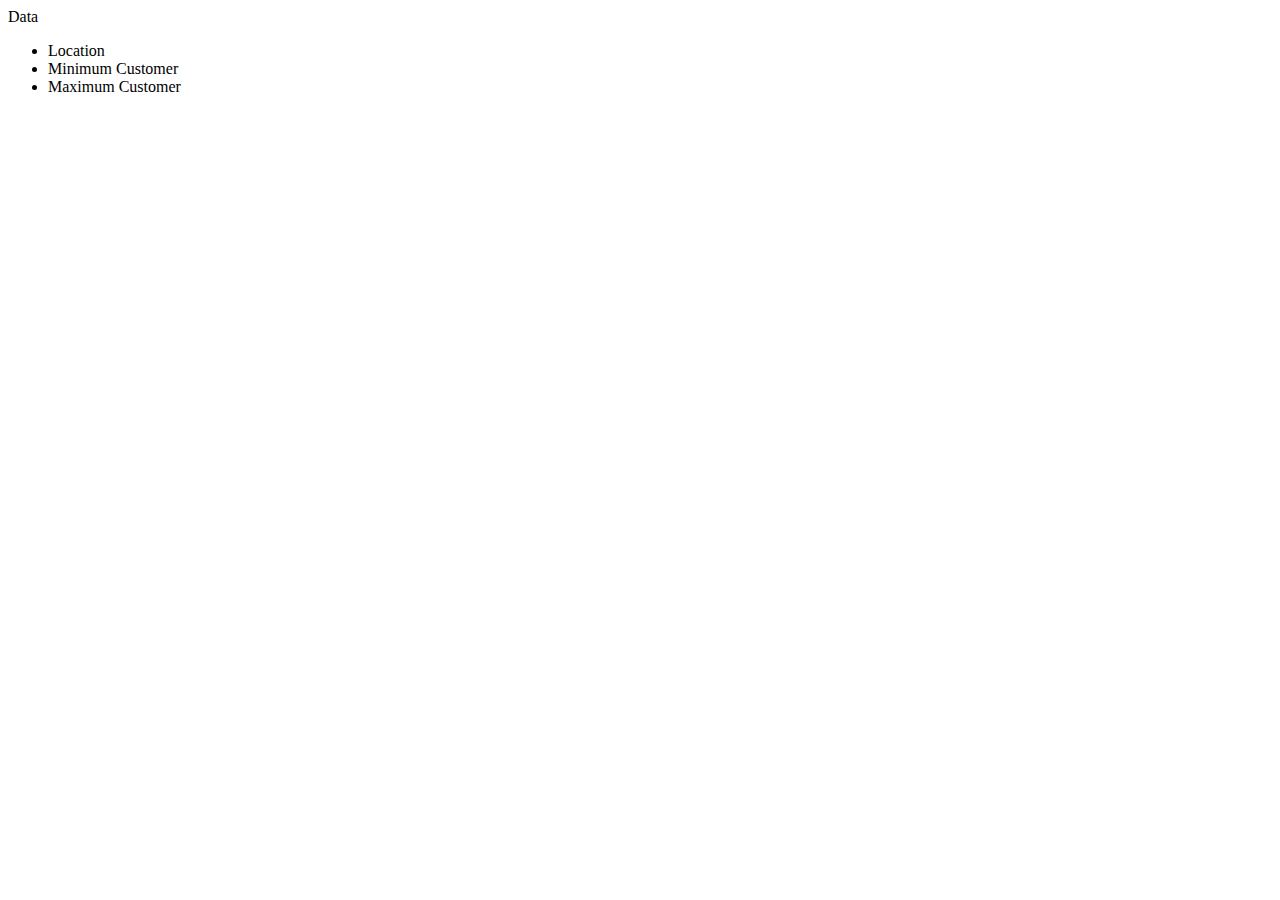
==== index.html @ 88e7e695 "1" ====
<!DOCTYPE html>
<html lang="en">
<head>
    <meta charset="UTF-8">
    <meta name="viewport" content="width=device-width, initial-scale=1.0">
    <title>Salmon Cookies Homepage</title>
</head>
<body>
   <div>Data</div>
    <nav>
        <ul>
            <li>Location</li>
            <li>Minimum Customer</li>
            <li>Maximum Customer</li>
        </ul>
    </nav>
</body>
</html>
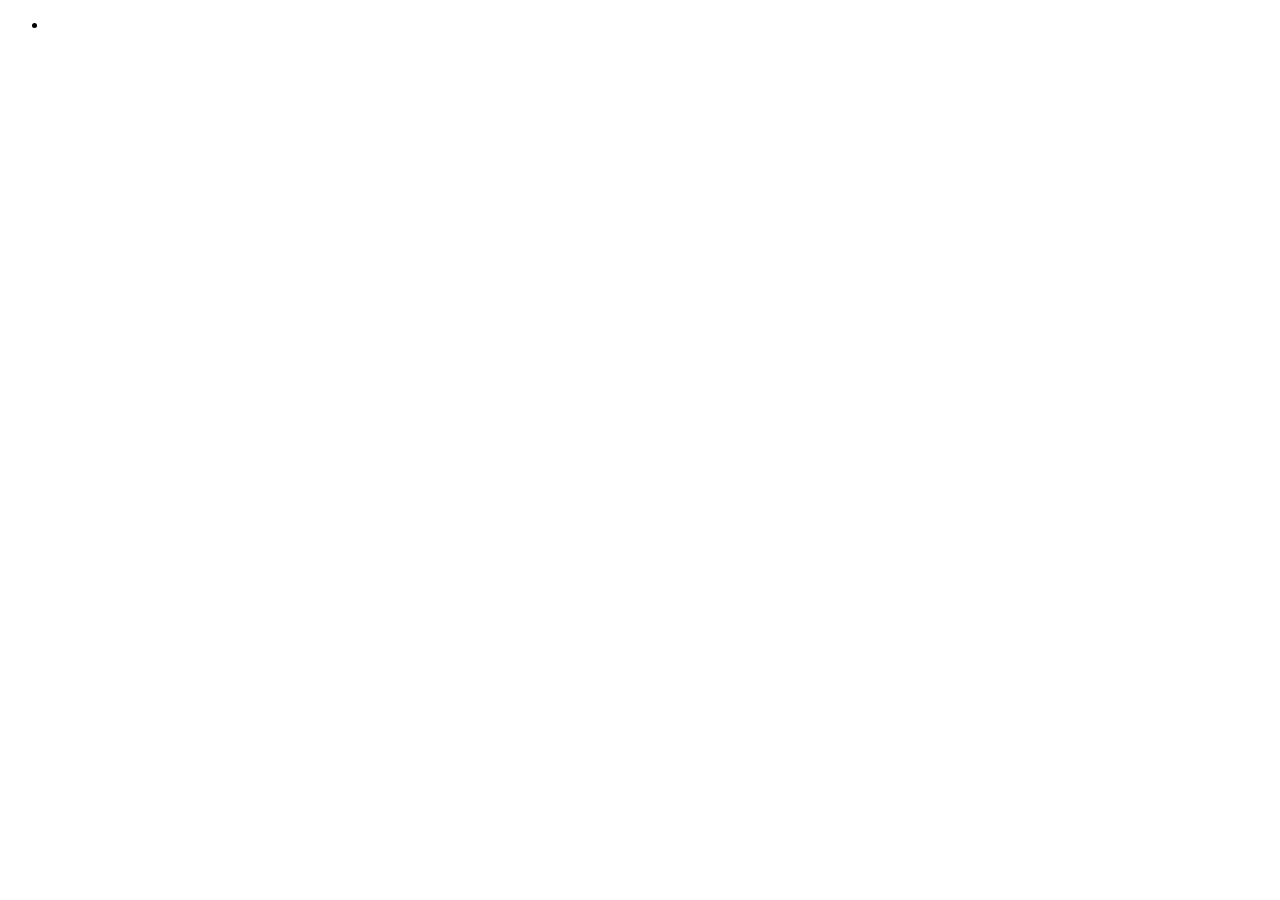
==== commit db2c4ca2: "lab06finished" ====
--- a/index.html
+++ b/index.html
@@ -1,18 +1,23 @@
 <!DOCTYPE html>
 <html lang="en">
+
 <head>
     <meta charset="UTF-8">
     <meta name="viewport" content="width=device-width, initial-scale=1.0">
-    <title>Salmon Cookies Homepage</title>
+    <title>Document</title>
 </head>
+
 <body>
-   <div>Data</div>
-    <nav>
-        <ul>
-            <li>Location</li>
-            <li>Minimum Customer</li>
-            <li>Maximum Customer</li>
-        </ul>
-    </nav>
+    <header>
+        <nav>
+            <ul>
+                <li>
+                    <a href="index.html"></a>
+                    <a href="sales.html"></a>
+                </li>
+            </ul>
+        </nav>
+    </header>
 </body>
+
 </html>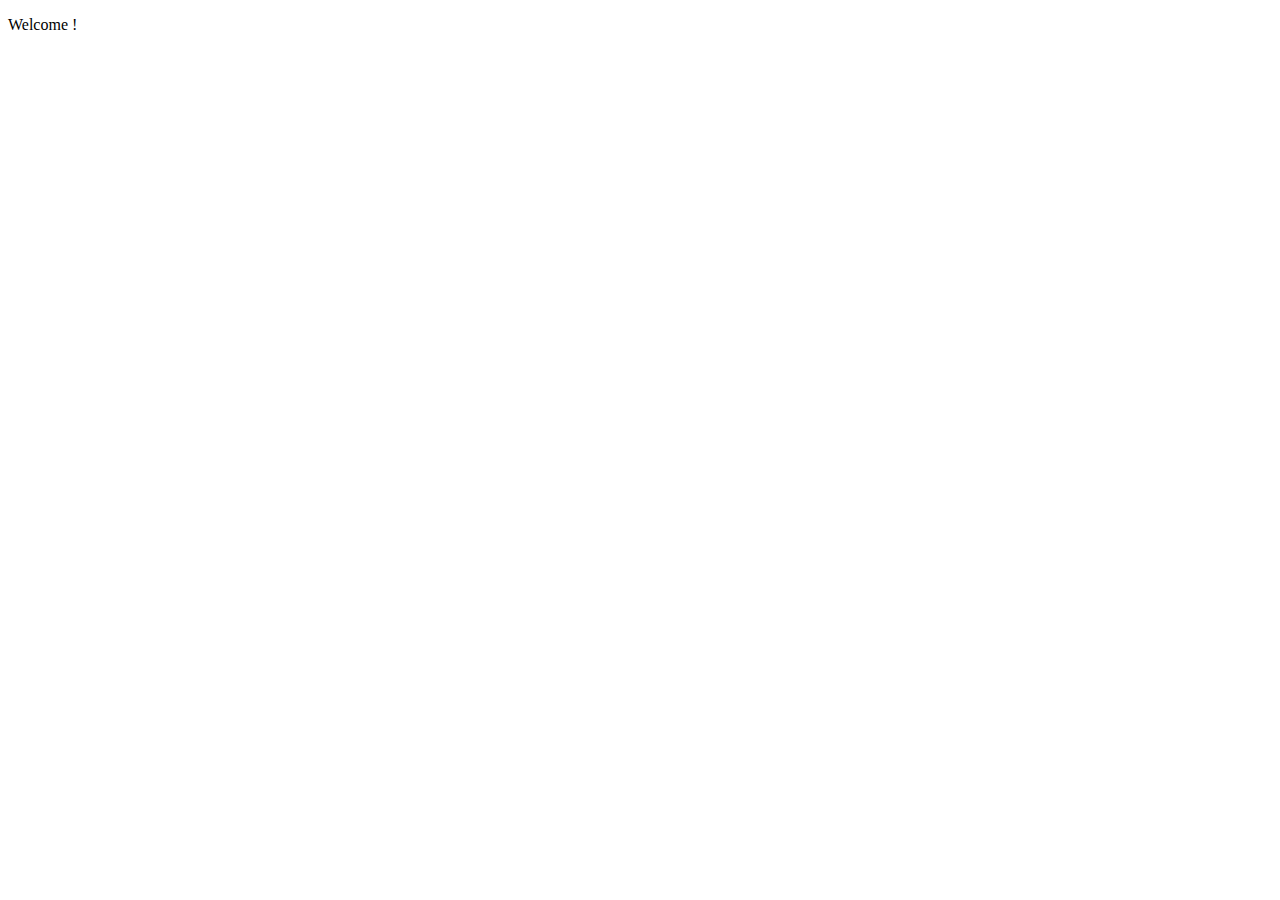
==== commit a9433618: "final" ====
--- a/index.html
+++ b/index.html
@@ -1,23 +1,11 @@
 <!DOCTYPE html>
 <html lang="en">
-
 <head>
     <meta charset="UTF-8">
     <meta name="viewport" content="width=device-width, initial-scale=1.0">
     <title>Document</title>
 </head>
-
 <body>
-    <header>
-        <nav>
-            <ul>
-                <li>
-                    <a href="index.html"></a>
-                    <a href="sales.html"></a>
-                </li>
-            </ul>
-        </nav>
-    </header>
+    <p>Welcome !</p>
 </body>
-
 </html>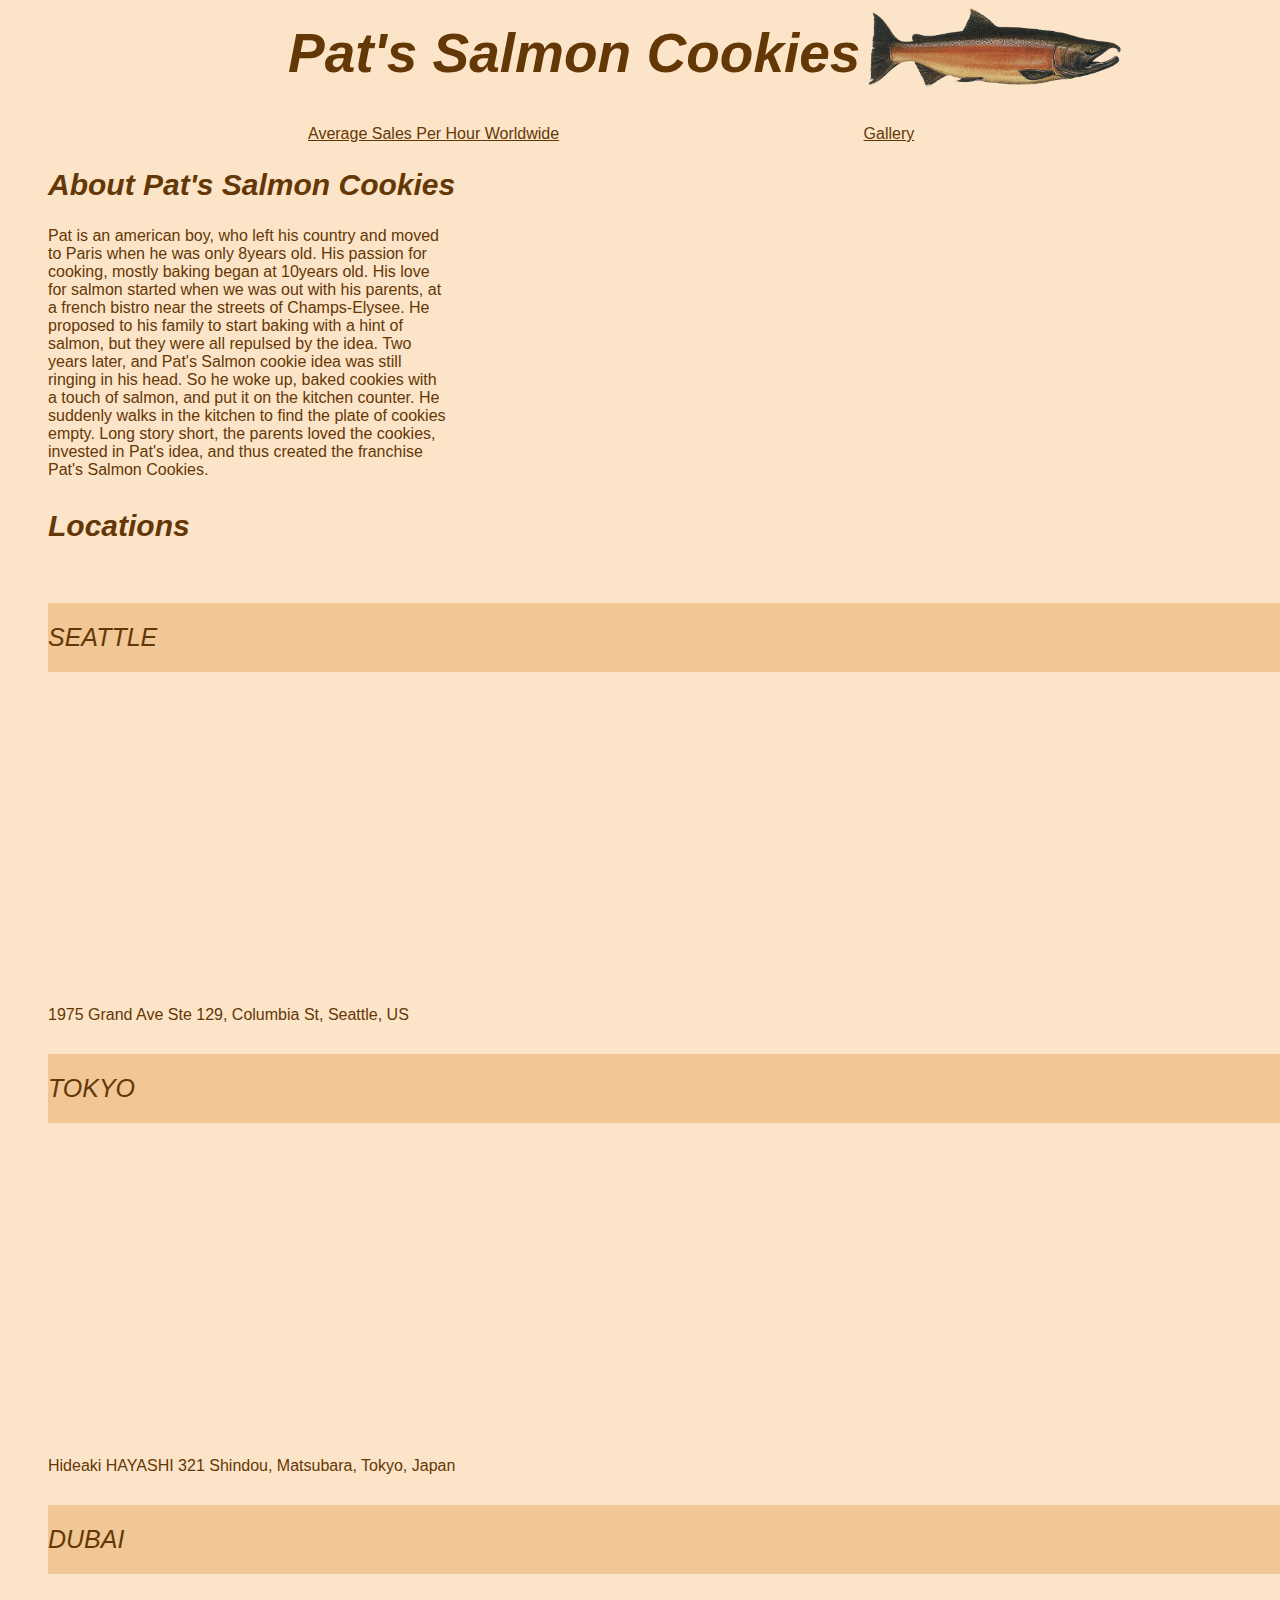
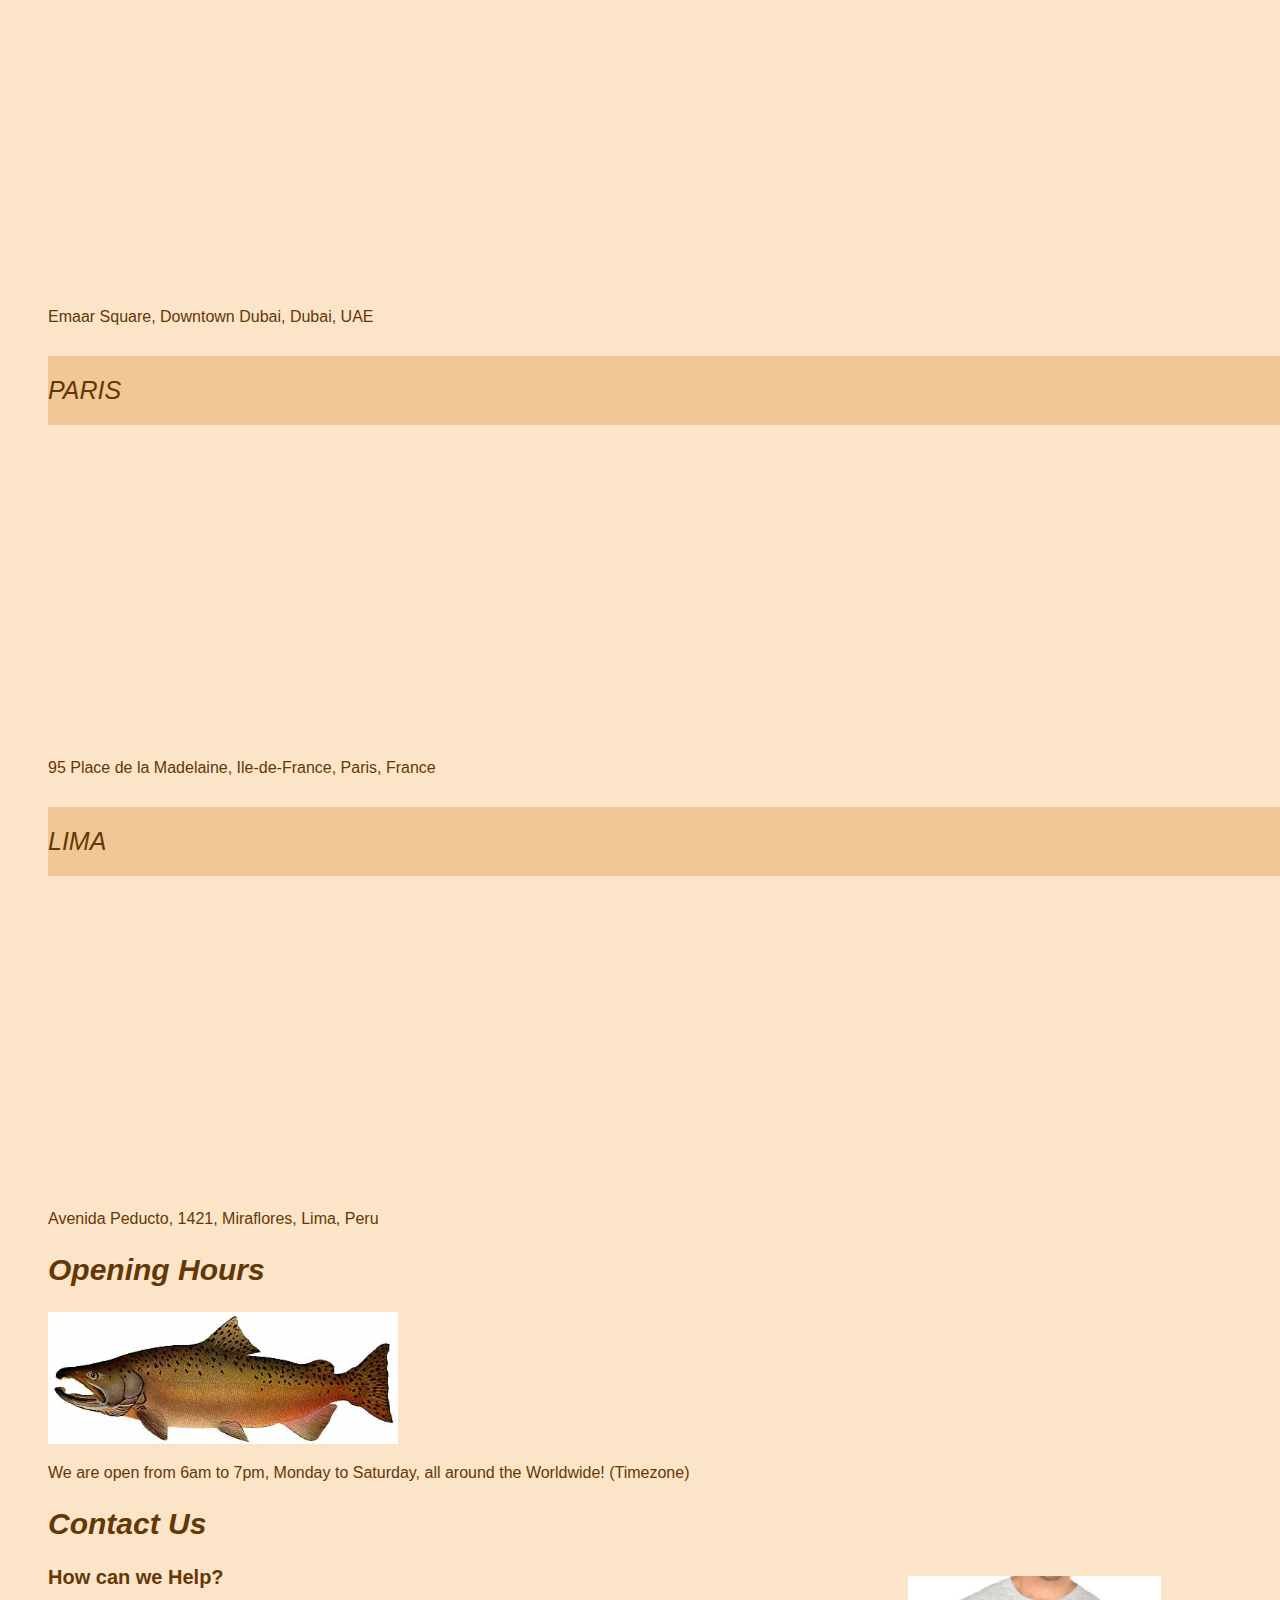
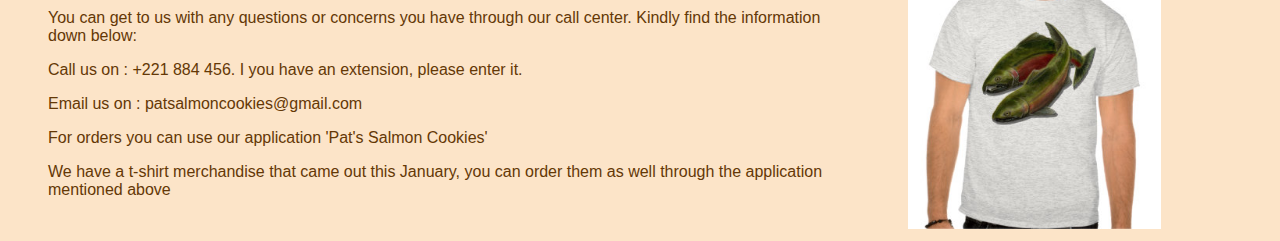
==== commit 3de3e121: "lab08done" ====
--- a/index.html
+++ b/index.html
@@ -1,11 +1,87 @@
 <!DOCTYPE html>
 <html lang="en">
+
 <head>
     <meta charset="UTF-8">
     <meta name="viewport" content="width=device-width, initial-scale=1.0">
-    <title>Document</title>
+    <title>Pat's homepage</title>
+    <link rel="reset" href="css/reset.css">
+    <link rel="stylesheet" href="css/style.css">
 </head>
+
 <body>
-    <p>Welcome !</p>
+    <header>
+        <img id="logo" src="img/salmon.png">
+        <h1>Pat's Salmon Cookies</h1>
+        <link rel="" href="index.html"></a>
+        <a href="sales.html">Average Sales Per Hour Worldwide</a>
+        <a href="gallery.html">Gallery</a>
+    </header>
+    <h2>About Pat's Salmon Cookies</h2>
+
+    <div id="intro">Pat is an american boy, who left his country and moved to Paris when he was only 8years old. His
+        passion for cooking, mostly baking began at 10years old. His love for salmon started when we was out with
+        his parents, at a french bistro near the streets of Champs-Elysee. He proposed to his family to start baking
+        with a hint of salmon, but they were all repulsed by the idea. Two years later, and Pat's Salmon cookie idea
+        was still ringing in his head. So he woke up, baked cookies with a touch of salmon, and put it on the
+        kitchen counter. He suddenly walks in the kitchen to find the plate of cookies empty. Long story short, the
+        parents loved the
+        cookies, invested in Pat's idea, and thus created the franchise Pat's Salmon Cookies.<a href="gallery.html"></a></p></div>
+
+
+
+    <h3>Locations</h3>
+
+        <div>
+            <ul>
+                <li id="city1">SEATTLE</li>
+                <div class="map" style="width: 40%"><iframe width="100%" height="300" frameborder="0" scrolling="no"
+                        marginheight="0" marginwidth="0"
+                        src="https://maps.google.com/maps?width=100%25&amp;height=600&amp;hl=en&amp;q=Columbia%20St,%20Seattle,%20USA+(Pat's%20Salmon%20Cookies)&amp;t=&amp;z=14&amp;ie=UTF8&amp;iwloc=B&amp;output=embed"></iframe><a
+                        href="https://www.maps.ie/route-planner.htm"></a>1975 Grand Ave Ste 129, Columbia St, Seattle, US</div>
+                <li class="city">TOKYO</li>
+                <div class="map" style="width: 40%"><iframe width="100%" height="300" frameborder="0" scrolling="no"
+                        marginheight="0" marginwidth="0"
+                        src="https://maps.google.com/maps?width=100%25&amp;height=600&amp;hl=en&amp;q=Tokyo,%20Japan+(Pat's%20Salmon%20Cookies)&amp;t=&amp;z=14&amp;ie=UTF8&amp;iwloc=B&amp;output=embed"></iframe><a
+                        href="https://www.maps.ie/route-planner.htm"></a>Hideaki HAYASHI 321 Shindou, Matsubara, Tokyo, Japan</div>
+                <li class="city">DUBAI</li>
+                <div class="map" style="width: 40%"><iframe width="100%" height="300" frameborder="0" scrolling="no"
+                        marginheight="0" marginwidth="0"
+                        src="https://maps.google.com/maps?width=100%25&amp;height=600&amp;hl=en&amp;q=Emaar%20Square,%20Douwtown%20Dubai,%20UAE+(Pat's%20Salmon%20Cookies%20Dubai)&amp;t=&amp;z=14&amp;ie=UTF8&amp;iwloc=B&amp;output=embed"></iframe><a
+                        href="https://www.maps.ie/route-planner.htm"></a>Emaar Square, Downtown Dubai, Dubai, UAE</div>
+                <li class="city">PARIS</li>
+                <div class="map" style="width: 40%"><iframe width="100%" height="300" frameborder="0" scrolling="no"
+                        marginheight="0" marginwidth="0"
+                        src="https://maps.google.com/maps?width=100%25&amp;height=600&amp;hl=en&amp;q=Paris%20Ile-de-France+(Pat's%20Salmon%20Cookies)&amp;t=&amp;z=14&amp;ie=UTF8&amp;iwloc=B&amp;output=embed"></iframe><a
+                        href="https://www.maps.ie/route-planner.htm"></a>95 Place de la Madelaine, Ile-de-France, Paris, France</div>
+                <li class="city">LIMA</li>
+                <div class="map" style="width: 40%"><iframe width="100%" height="300" frameborder="0" scrolling="no"
+                        marginheight="0" marginwidth="0"
+                        src="https://maps.google.com/maps?width=100%25&amp;height=600&amp;hl=en&amp;q=Avenida%20Peducto%20Lima%20Peru+(Pat's%20Salmon%20Cookies)&amp;t=&amp;z=14&amp;ie=UTF8&amp;iwloc=B&amp;output=embed"></iframe><a
+                        href="https://www.maps.ie/route-planner.htm"></a>Avenida Peducto, 1421, Miraflores, Lima, Peru</div>
+            </ul>
+        </div>
+
+
+        <h2>Opening Hours</h2>
+        <img id="chinook" src="img/chinook.jpg">
+        <div id="hourspara"> We are open from 6am to 7pm, Monday to Saturday, all around the Worldwide! (Timezone)</div>
+        
+
+        <h2>Contact Us</h2>
+        <h3 id="help"> How can we Help?</h3>
+       <div id="contact">
+        <p>You can get to us with any questions or concerns you have through our call center. Kindly find the
+            information down below:
+        </p>
+        <p>Call us on : +221 884 456. I you have an extension, please enter it.</p>
+        </p>
+        <p>Email us on : patsalmoncookies@gmail.com</p>
+        <p>For orders you can use our application 'Pat's Salmon Cookies'</p>
+        <p> We have a t-shirt merchandise that came out this January, you can order them as well through the application
+            mentioned above </p>
+        </div>
+        <img id="shirt" src="img/shirt.jpg">
 </body>
+
 </html>--- a/css/style.css
+++ b/css/style.css
@@ -0,0 +1,100 @@
+body {
+    background-color: rgb(252, 228, 200);
+    font-family: Arial, Helvetica, sans-serif;
+    color: rgb(100, 56, 6);
+}
+a{
+padding-left: 300px;
+color:rgb(100, 56, 6);
+}
+
+img {
+    width: 20%;
+    text-align: center;
+}
+
+#logo {
+    width: 20%;
+    margin-bottom: 20px;
+    padding-left: 860px;
+}
+h1{
+    padding: 0px 0px 20px 280px;
+    margin: -90px 0px 20px 0px;
+    font-size: 55px;
+    font-style: oblique;
+}
+h2{
+    padding: 0px 0px 0px 40px;
+    font-size: 30px;
+    font-style: italic;
+}
+#intro {
+width: 400px;
+    padding-left: 40px;
+}
+.mySlides {
+    padding-left: 600px;
+    position: initial;
+    display: none;
+}
+.mySlides img{
+    width: 70%;
+    height: 70%;
+}
+h3{
+    display: block;
+    font-size: 30px;
+    font-style: italic;
+    padding-left: 40px;
+    }
+
+.city{
+    display: inline-block;
+    background-color: rgb(241, 199, 150);
+font-size: 25px;
+font-style: italic;
+ padding-right: 100%;
+ padding-top: 20px;
+ padding-bottom: 20px;
+margin-top: 30px;
+margin-bottom: 30px;
+}
+#city1{
+float: left;
+display: block;
+    background-color: rgb(241, 199, 150);
+font-size: 25px;
+font-style: italic;
+ padding-right: 1200px;
+ padding-top: 20px;
+ padding-bottom: 20px;
+margin-top: 30px;
+margin-bottom: 30px;
+}
+
+#hourspara{
+    display: block;
+    padding-left: 40px;
+}
+
+#chinook{
+    display: block;
+padding: 0px 0px 20px 40px;
+width: 350px;
+}
+
+#help{
+    font-size: 20px;
+    font-style: normal;
+}
+
+#contact{
+padding-left: 40px;
+width: 800px;
+}
+
+#shirt{
+    margin-top: -340px;
+    margin-left: 900px;
+}
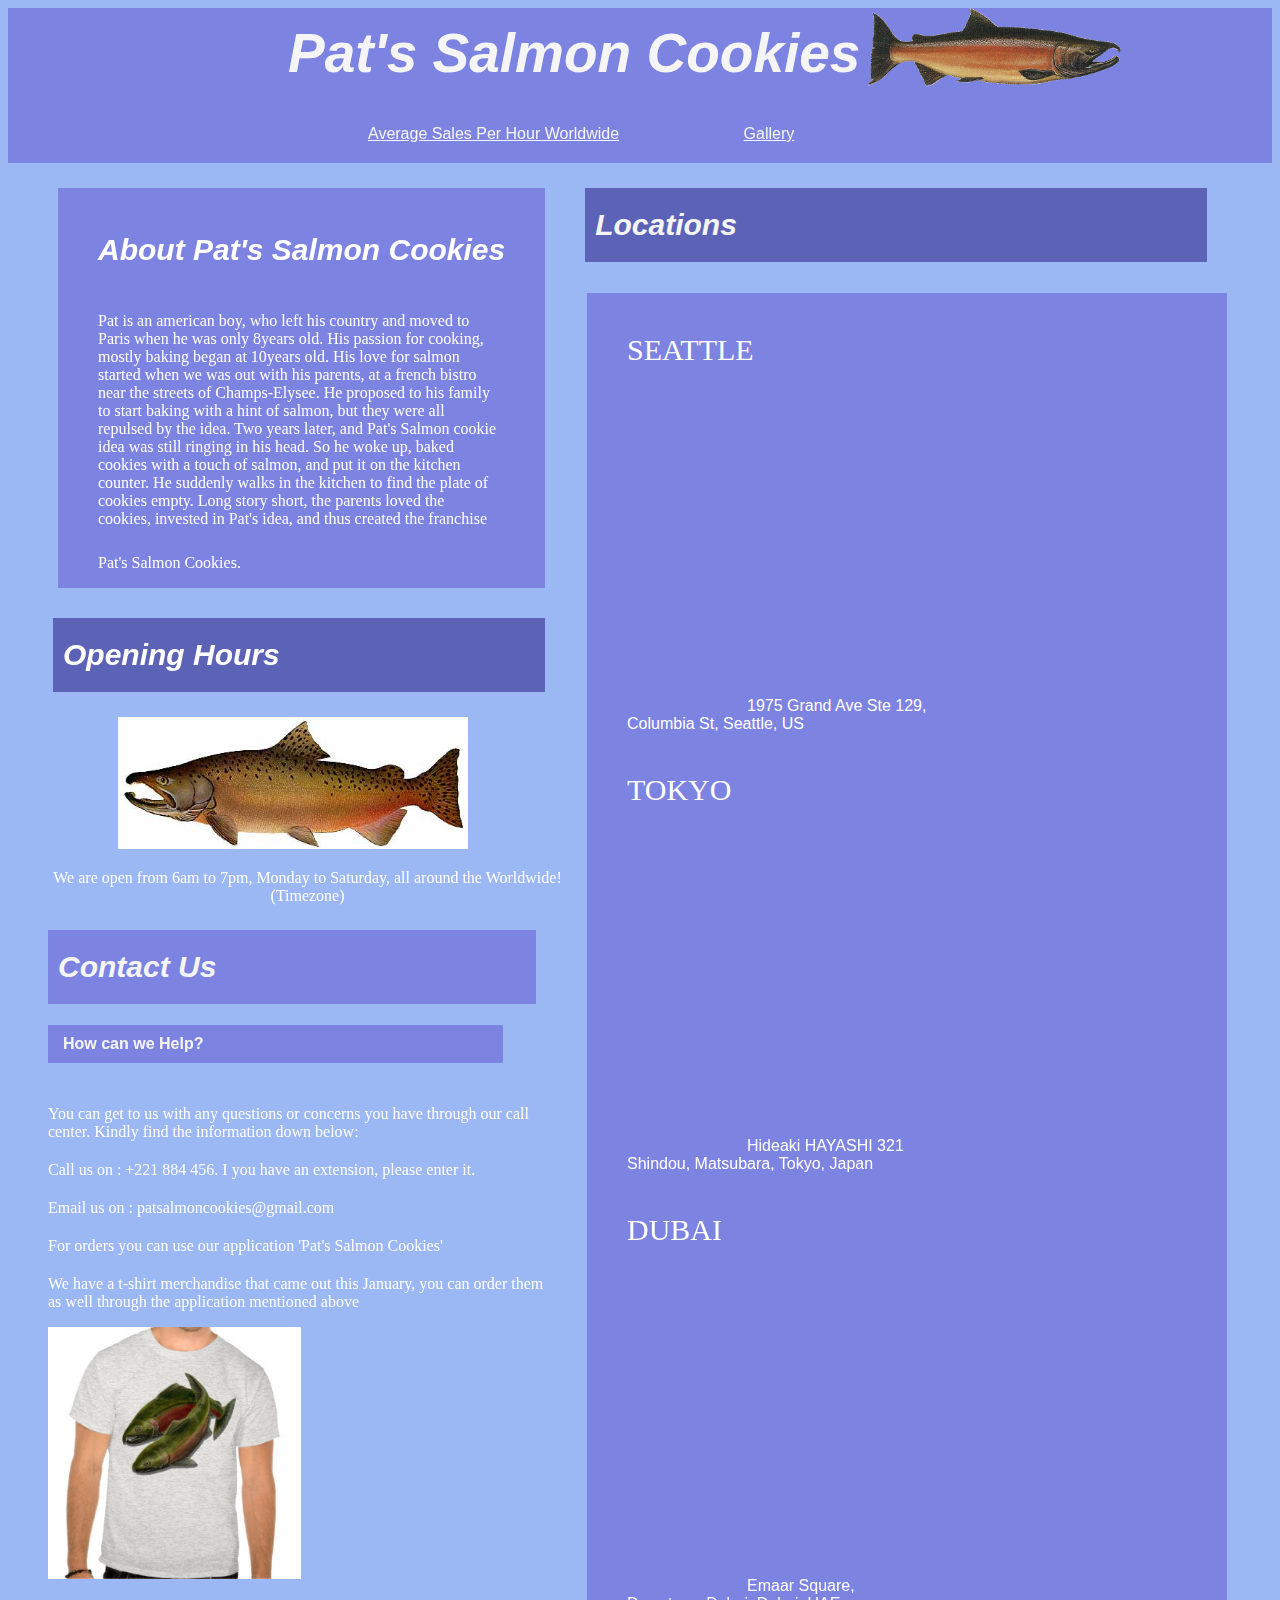
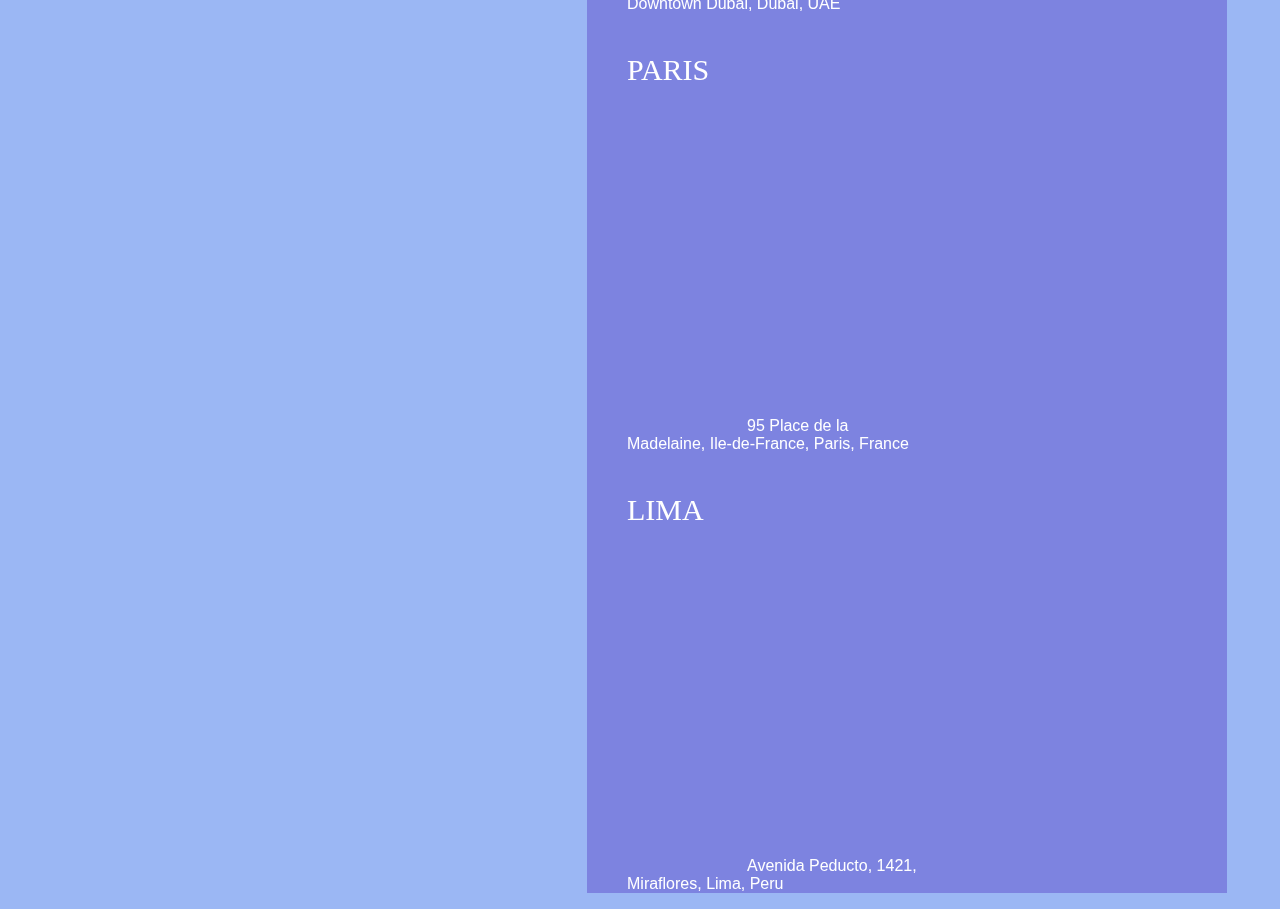
==== commit 736fd6a5: "style edit" ====
--- a/index.html
+++ b/index.html
@@ -14,10 +14,13 @@
         <img id="logo" src="img/salmon.png">
         <h1>Pat's Salmon Cookies</h1>
         <link rel="" href="index.html"></a>
+        <div id="aSection">
         <a href="sales.html">Average Sales Per Hour Worldwide</a>
         <a href="gallery.html">Gallery</a>
+    </div>
     </header>
-    <h2>About Pat's Salmon Cookies</h2>
+    <section>
+    <h2 class="h2About">About Pat's Salmon Cookies</h2>
 
     <div id="intro">Pat is an american boy, who left his country and moved to Paris when he was only 8years old. His
         passion for cooking, mostly baking began at 10years old. His love for salmon started when we was out with
@@ -27,58 +30,56 @@
         kitchen counter. He suddenly walks in the kitchen to find the plate of cookies empty. Long story short, the
         parents loved the
         cookies, invested in Pat's idea, and thus created the franchise Pat's Salmon Cookies.<a href="gallery.html"></a></p></div>
-
+    </section>
 
 
     <h3>Locations</h3>
 
-        <div>
-            <ul>
-                <li id="city1">SEATTLE</li>
-                <div class="map" style="width: 40%"><iframe width="100%" height="300" frameborder="0" scrolling="no"
+            <ul class="allMaps">
+                <li class="city">SEATTLE</li>
+                <div class="map" style="width: 50%"><iframe width="100%" height="300" frameborder="0" scrolling="no"
                         marginheight="0" marginwidth="0"
                         src="https://maps.google.com/maps?width=100%25&amp;height=600&amp;hl=en&amp;q=Columbia%20St,%20Seattle,%20USA+(Pat's%20Salmon%20Cookies)&amp;t=&amp;z=14&amp;ie=UTF8&amp;iwloc=B&amp;output=embed"></iframe><a
                         href="https://www.maps.ie/route-planner.htm"></a>1975 Grand Ave Ste 129, Columbia St, Seattle, US</div>
                 <li class="city">TOKYO</li>
-                <div class="map" style="width: 40%"><iframe width="100%" height="300" frameborder="0" scrolling="no"
+                <div class="map" style="width: 50%"><iframe width="100%" height="300" frameborder="0" scrolling="no"
                         marginheight="0" marginwidth="0"
                         src="https://maps.google.com/maps?width=100%25&amp;height=600&amp;hl=en&amp;q=Tokyo,%20Japan+(Pat's%20Salmon%20Cookies)&amp;t=&amp;z=14&amp;ie=UTF8&amp;iwloc=B&amp;output=embed"></iframe><a
                         href="https://www.maps.ie/route-planner.htm"></a>Hideaki HAYASHI 321 Shindou, Matsubara, Tokyo, Japan</div>
                 <li class="city">DUBAI</li>
-                <div class="map" style="width: 40%"><iframe width="100%" height="300" frameborder="0" scrolling="no"
+                <div class="map" style="width: 50%"><iframe width="100%" height="300" frameborder="0" scrolling="no"
                         marginheight="0" marginwidth="0"
                         src="https://maps.google.com/maps?width=100%25&amp;height=600&amp;hl=en&amp;q=Emaar%20Square,%20Douwtown%20Dubai,%20UAE+(Pat's%20Salmon%20Cookies%20Dubai)&amp;t=&amp;z=14&amp;ie=UTF8&amp;iwloc=B&amp;output=embed"></iframe><a
                         href="https://www.maps.ie/route-planner.htm"></a>Emaar Square, Downtown Dubai, Dubai, UAE</div>
                 <li class="city">PARIS</li>
-                <div class="map" style="width: 40%"><iframe width="100%" height="300" frameborder="0" scrolling="no"
+                <div class="map" style="width: 50%"><iframe width="100%" height="300" frameborder="0" scrolling="no"
                         marginheight="0" marginwidth="0"
                         src="https://maps.google.com/maps?width=100%25&amp;height=600&amp;hl=en&amp;q=Paris%20Ile-de-France+(Pat's%20Salmon%20Cookies)&amp;t=&amp;z=14&amp;ie=UTF8&amp;iwloc=B&amp;output=embed"></iframe><a
                         href="https://www.maps.ie/route-planner.htm"></a>95 Place de la Madelaine, Ile-de-France, Paris, France</div>
                 <li class="city">LIMA</li>
-                <div class="map" style="width: 40%"><iframe width="100%" height="300" frameborder="0" scrolling="no"
+                <div class="map" style="width: 50%"><iframe width="100%" height="300" frameborder="0" scrolling="no"
                         marginheight="0" marginwidth="0"
                         src="https://maps.google.com/maps?width=100%25&amp;height=600&amp;hl=en&amp;q=Avenida%20Peducto%20Lima%20Peru+(Pat's%20Salmon%20Cookies)&amp;t=&amp;z=14&amp;ie=UTF8&amp;iwloc=B&amp;output=embed"></iframe><a
                         href="https://www.maps.ie/route-planner.htm"></a>Avenida Peducto, 1421, Miraflores, Lima, Peru</div>
             </ul>
         </div>
 
-
-        <h2>Opening Hours</h2>
+        <h2 id="opening">Opening Hours</h2>
         <img id="chinook" src="img/chinook.jpg">
         <div id="hourspara"> We are open from 6am to 7pm, Monday to Saturday, all around the Worldwide! (Timezone)</div>
         
 
-        <h2>Contact Us</h2>
-        <h3 id="help"> How can we Help?</h3>
-       <div id="contact">
-        <p>You can get to us with any questions or concerns you have through our call center. Kindly find the
+        <h3 id="contactUs">Contact Us</h3>
+        <h4> How can we Help?</h4>
+       <div>
+        <p class="contact">You can get to us with any questions or concerns you have through our call center. Kindly find the
             information down below:
         </p>
-        <p>Call us on : +221 884 456. I you have an extension, please enter it.</p>
+        <p class="contact">Call us on : +221 884 456. I you have an extension, please enter it.</p>
         </p>
-        <p>Email us on : patsalmoncookies@gmail.com</p>
-        <p>For orders you can use our application 'Pat's Salmon Cookies'</p>
-        <p> We have a t-shirt merchandise that came out this January, you can order them as well through the application
+        <p class="contact">Email us on : patsalmoncookies@gmail.com</p>
+        <p class="contact">For orders you can use our application 'Pat's Salmon Cookies'</p>
+        <p class="contact"> We have a t-shirt merchandise that came out this January, you can order them as well through the application
             mentioned above </p>
         </div>
         <img id="shirt" src="img/shirt.jpg">
--- a/css/style.css
+++ b/css/style.css
@@ -1,13 +1,19 @@
 body {
-    background-color: rgb(252, 228, 200);
+    background-color: #9bb7f4;    
     font-family: Arial, Helvetica, sans-serif;
-    color: rgb(100, 56, 6);
+    color: white;
 }
 a{
-padding-left: 300px;
-color:rgb(100, 56, 6);
+    display: inline-block;
+    padding: 20px 60px;
+color:#f5f5f5;
 }
-
+#aSection{
+    margin-left: 300px;
+}
+header{
+    background-color: #7d83e0;
+}
 img {
     width: 20%;
     text-align: center;
@@ -18,18 +24,30 @@
     margin-bottom: 20px;
     padding-left: 860px;
 }
+
+section{
+    margin-top: 25px;
+    display: inline-block;
+    background-color: #7d83e0;
+    margin-left: 50px;
+}
 h1{
     padding: 0px 0px 20px 280px;
-    margin: -90px 0px 20px 0px;
+    margin: -90px 0px 0px 0px;
     font-size: 55px;
     font-style: oblique;
+    color: #f5f5f5;;
 }
 h2{
-    padding: 0px 0px 0px 40px;
+    display: inline-block;
+    padding: 20px 40px 20px 40px;
     font-size: 30px;
     font-style: italic;
+    background-color: #7d83e0;
 }
+
 #intro {
+    font-family: serif;
 width: 400px;
     padding-left: 40px;
 }
@@ -43,58 +61,99 @@
     height: 70%;
 }
 h3{
-    display: block;
+    display: inline-block;
+    background-color: #7d83e0;
+    position: absolute;
     font-size: 30px;
     font-style: italic;
     padding-left: 40px;
+    color: #f5f5f5;
+    font-family: 'Lucida Sans', 'Lucida Sans Regular', 'Lucida Grande', 'Lucida Sans Unicode', Geneva, Verdana, sans-serif;
+font-weight: 900;    
+}
+    h3{
+        position: absolute;
+        margin-top: 25px;
+        margin-left: 40px;
+        padding-right: 470px;
+        padding-left: 10px;
+        padding-top: 20px;
+        padding-bottom: 20px;
+        background-color: #5c62b6;
+
     }
 
 .city{
     display: inline-block;
-    background-color: rgb(241, 199, 150);
-font-size: 25px;
-font-style: italic;
- padding-right: 100%;
- padding-top: 20px;
- padding-bottom: 20px;
-margin-top: 30px;
-margin-bottom: 30px;
+font-size: 30px;
+font-family: Arial, Helvetica, sans-serif;
+margin-top: 40px;
+font-family: serif;
+
 }
-#city1{
-float: left;
-display: block;
-    background-color: rgb(241, 199, 150);
-font-size: 25px;
-font-style: italic;
- padding-right: 1200px;
- padding-top: 20px;
- padding-bottom: 20px;
-margin-top: 30px;
-margin-bottom: 30px;
+.allMaps{
+   float: right;
+   background-color: #7d83e0;
+   width: 600px;
+   margin-top: 130px;
+   margin-right: 45px;
+
+}
+#opening{
+    float: left;
+    margin-top: 30px;
+    margin-left: 45px;
+    padding-left: 10px;
+    padding-right: 265px;
+    background-color: #5c62b6;
+
 }
 
 #hourspara{
     display: block;
-    padding-left: 40px;
+    padding-left: 20px;
+    text-align: center;
+    font-family: serif;
 }
 
 #chinook{
     display: block;
-padding: 0px 0px 20px 40px;
+padding: 0px 0px 20px 110px;
 width: 350px;
 }
 
 #help{
     font-size: 20px;
     font-style: normal;
+    margin-top: 120px;
+    margin-left: -200px;
 }
-
-#contact{
-padding-left: 40px;
-width: 800px;
+.map{
+    margin-left: 0px;
 }
-
+#contactUs{
+padding-right: 320px;
+background-color: #7d83e0;
+}
+.contact{
+    margin-top: 20px;
+    margin-left: 40px;
+    font-family: serif;
+    width: 500px;
+    
+}
+h4{
+    display: inline-block;
+    margin-top: 120px;
+    margin-left: 40px;
+    padding-left: 15px;
+    padding-right: 300px;
+    padding-top: 10px;
+    padding-bottom: 10px;
+    background-color: #7d83e0;
+    color: #f5f5f5
+    
+}
 #shirt{
-    margin-top: -340px;
-    margin-left: 900px;
+    margin-left: 40px;
 }
